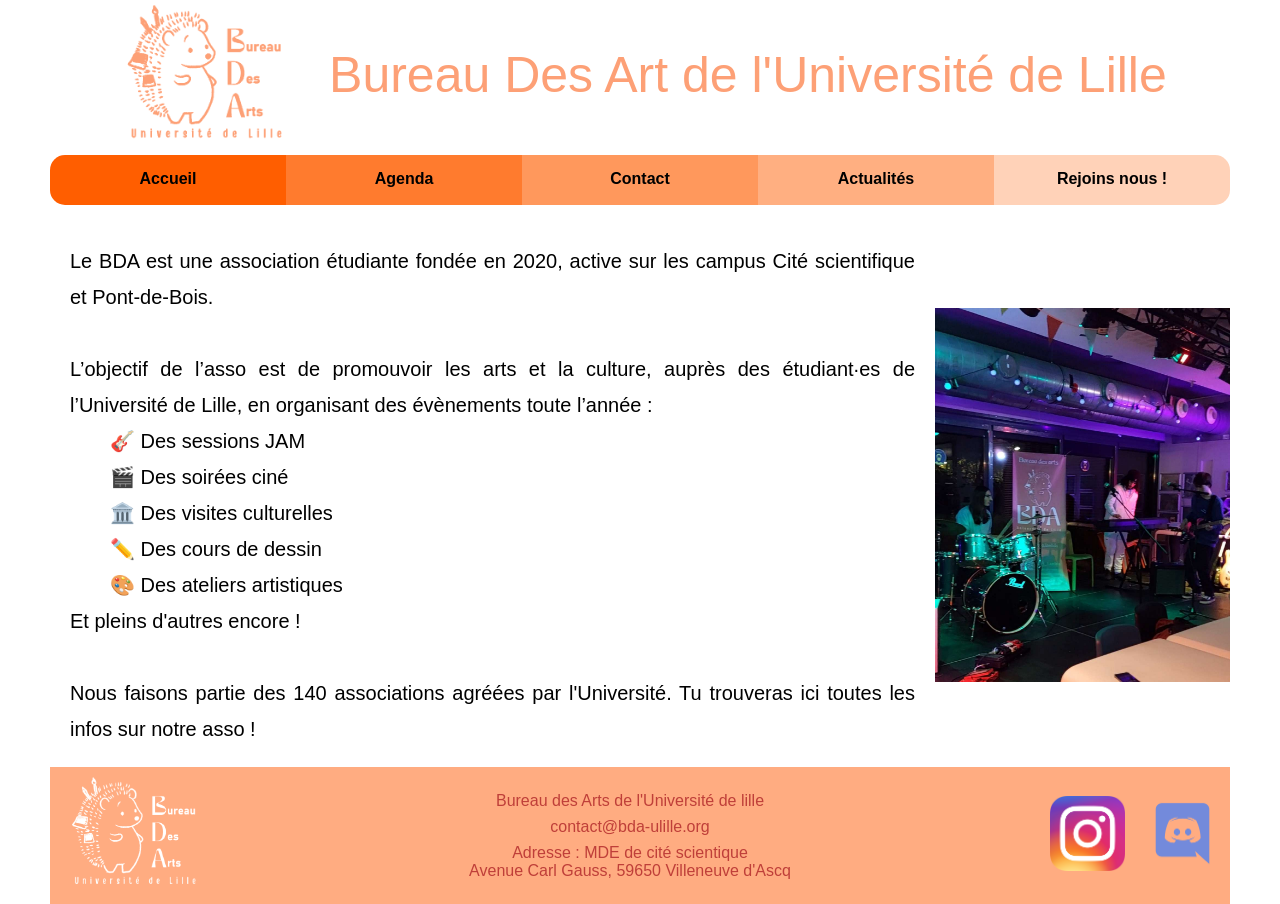
==== index.html @ a70e3c29 "Add files via upload" ====
<!DOCTYPE html>
<html lang="fr">
<head>
  <meta charset="UTF-8">
  <title>Rémi et Chloé</title>
  <link rel="stylesheet" href="styles/styleV2.css">
  <meta name="viewport" content="width=device-width, initial-scale=1.0">
  <meta name="keyword" content="Bureau Des Art de l'Université de Lille">
  <meta name="author" content="BDA">
  <meta name="description" content="Bureau Des Art de l'Université de Lille">
  <link rel="icon" type="image/png" href="icon/logo_noir_2.png" />
</head>
<body id="retour">
<div class="conteneur">



  <header>
    <img src="img/LOGO 2025 peche.png" alt="Logo BDA">
    <p id="texte1" style="color: #FDA076">Bureau Des Art de l'Université de Lille</p>
  </header>

  <div class="logo-menu">

    <nav class="menu_pc" style="">
      <ul >
        <li style="background-color: #FF5E00" >
          <a href="index.html">Accueil</a>
        </li>
        <li style="background-color: #FF7B2E">
          <a href="page/Agenda.html">Agenda</a>
        </li>
        <li style="background-color: #FF985C">
          <a href="page/Contact.html">Contact</a>
        </li>
        <li style="background-color: #FFAF81">
          <a href="page/Actualite.html">Actualités</a>
        </li>
        <li style="background-color: #FFD2B8">
          <a href="page/RGPD.html">Rejoins nous !</a>
        </li>
      </ul>

    </nav>
  </div>

  <div class="non_menu">

    <nav onclick="burger()" id="myTopnav" class="topnav">

      <ul >
        <li style="background-color: #BF3F39" >
          <a href="index.html">Accueil</a>
        </li>
        <li style="background-color: aqua">
          <a href="page/Agenda.html">Agenda</a>
        </li>
        <li>
          <a href="page/Contact.html">Contact</a>
        </li>
        <li>
          <a href="page/Actualite.html">Actualités</a>
        </li>
        <li>
          <a href="page/RGPD.html">contact</a>
        </li>
      </ul>
      <a href="javascript:void(0);" class="burger"><i class="icon"></i></a>

    </nav>
  </div>
  <br>
  <div class="bloc">
    <div class="test1">
      <p>
        Le BDA est une association étudiante fondée en 2020, active sur les campus Cité scientifique et Pont-de-Bois.
        <br> <br>
        L’objectif de l’asso est de promouvoir les arts et la culture, auprès des étudiant·es de l’Université de Lille, en organisant des évènements toute l’année :<br>
        &emsp;&emsp;🎸 Des sessions JAM<br>
        &emsp;&emsp;🎬 Des soirées ciné<br>
        &emsp;&emsp;🏛️ Des visites culturelles<br>
        &emsp;&emsp;✏️ Des cours de dessin<br>
        &emsp;&emsp;🎨 Des ateliers artistiques<br>
        Et pleins d'autres encore !<br><br>
        Nous faisons partie des 140 associations agréées par l'Université. Tu trouveras ici toutes les infos sur notre asso !<br>
      </p>
    </div>

    <div class="test2">


      <img src="img/jam.jpg"  />
    </div>
  </div>

<!--
  <div style="position: relative; width: 100%; padding-bottom: 56.25%;">
    <iframe
      src=https://calendar.google.com/calendar/embed?src=c_c06000e3bb17c63f4b490582157314d13c56d62b7e4ead69cdd132e96b4690e9%40group.calendar.google.com&ctz=Europe%2FParis"
      style="position: absolute; top: 0; left: 0; width: 100%; height: 100%; border: 0;"
      frameborder="0"
      scrolling="no">
    </iframe>
  </div>
-->

  <footer>
    <div class="footer_contenu">

      <!-- Logo principal -->
      <div class="footer_logo">
        <a href="img/maxime.jpeg" target="_blank"><img src="img/LOGO 2025 blancpng.png" alt="Logo BDA"></a>
      </div>

      <!-- Coordonnées -->
      <div class="footer_infos">
        <p>Bureau des Arts de l'Université de lille</p>
        <p>
          <a href="mailto:contact@bda-ulille.org" target="_blank">
            contact@bda-ulille.org
          </a>
        </p>
        <p>Adresse : MDE de cité scientique <br>
          Avenue Carl Gauss, 59650 Villeneuve d'Ascq</p>
      </div>

      <!-- Deux autres logos -->
      <div class="footer_logos">
        <a href="https://www.instagram.com/bda.lambda/" target="_blank"><img src="img/insta.png" alt="Logo 1"></a>
        <a href="https://discord.gg/KCdhye6MWU" target="_blank"><img src="img/discord.png" alt="Logo 1"></a>
      </div>

    </div>
  </footer>
</div>
<script>
  function burger() {
    var x = document.getElementById("myTopnav");
    if (x.className === "topnav") {
      x.className += "responsive";
    } else {
      x.className = "topnav";
    }
  }
</script>


</body>
</html>
---- styles/styleV2.css ----
@charset "utf-8";
@font-face {
  font-family: 'Brush Script MT';
  src: url("../fonts/BrushScriptStd.otf") format('opentype');
}
@font-face {
  font-family: 'CroissantOne-Regular';
  src: url("../fonts/CroissantOne-Regular.ttf") format('truetype');
}
@font-face{
  font-family: 'Quenton';
  src:url("../fonts/QuentonSerif_PERSONAL_USE_ONLY.otf") format('opentype');

}
@font-face{
  font-family: 'Qalogre';
  src:url("../fonts/Qalogre.otf") format('opentype');

}
*
{
  -webkit-box-sizing: border-box;
  -moz-box-sizing: border-box;
  box-sizing: border-box;
  margin:0px;  /* fixe la marge extérieur a 0*/
  font-family: Arial;

}


.burger{
  display: none; /* display none fait siparraitre un élement */
}

.conteneur {
  width: 100%;
  min-height: 100vh;
  display: flex;
  flex-direction: column;

}


/*header*/
header {
  height: 150px;
  display: flex;
  align-items: center;
  justify-content: center;
  gap: 30px;
}

header img {
  width: auto;
  height: 140px;
}

#texte1 {
  font-size: 50px;
  color: #000000;
  font-family: Arial;
  text-align: center;
}
#logo {
  text-align: left; /* text-align permet de positionner un bloc horizontalement*/
  width: 10%
}


/*body*/
body  {

  background: #FFFFFF;
  background-repeat: no-repeat;
  background-position: center;
  background-attachment: fixed;
  background-size:cover; /* couvre toute la page */
  height: 100%;
  padding-left:50px;  /* fixe la marge interieur a 0*/
  padding-right:50px;
}

/*nav PC*/
.non_menu{
  display: none;
}
.logo-menu {
  text-align: center;
  line-height: 0;
  margin-top: 5px;
}

.logo-menu img {
  width: 15%;
  display: block;
  margin: 0 auto;
}

.logo-menu nav {
  margin: 0;
}
nav {
  width: 100%;
  margin: 0;

  position: sticky;
  top: 0;
  left: 0;
  z-index: 10000;
  font-weight: bold;

}

nav ul {
  list-style-type: none;
  display: flex;          /* Remplace float: left */
  margin: 0;
  padding: 0px;
  border-radius: 15px;
  overflow: hidden;
}

nav ul li {
  flex: 1;                /* Remplace width: 16.6% — chaque élément prend la même place */
  text-align: center;
  position: relative;

}

nav a {
  display: block;
  text-decoration: none;
  color: #000000;
  border-bottom: 2px solid transparent;
  padding: 10px 0px;
}
nav li {
  justify-content: center;
  align-items: center;
  height: 50px;
  display: flex;

}

nav > ul li:hover .sous {
  display: block;
}


.sous li{
  float: none;
  width: 100%;
  text-align: left;
  border-right: none;
}
.sous a{
  border-bottom: none;
  padding: 10px;

}
.sous a:hover{
  border-bottom: none;

}

.bloc_texte{
  margin-left:10% ;
  width: 80%;
  background-color: rgba(0,0,0,0.85); /* 0.85= transparence*/
  font-size: 18px;
  color: #FFFFFF;
  border-radius: 20px;
  padding: 1%;
  font-family: 'robotolight';
  margin-top: 2%;
  margin-bottom: 2%;
  text-align: justify;
  text-justify: inter-word;
}
.tabulation{
  text-align: center;
  font-size: 18px;
  color: #FFFFFF;
  font-family: 'robotolight';

}
.class1{

}
.img_centrer{
  width: 20%; /* Ajuste la largeur pour que 5 images tiennent sur une ligne */
  height: auto;
  margin: 0; /* Supprime toute marge */
  padding: 0; /* Supprime tout padding */
  border: none; /* Supprime toute bordure éventuelle */
  margin-top: 25px;


}
.timeline{
  width: 75%; /* Ajuste la largeur pour que 5 images tiennent sur une ligne */
  height: auto;
   /* Supprime toute marge */
  padding: 0; /* Supprime tout padding */
   /* Supprime toute bordure éventuelle */
  margin-top: 25px;
  margin-left: 12.5% ;
}
.test{
  border: solid;
}
.FAQ{
  margin: auto;
  margin-top: 25px;
  text-align: center;
}
.Question{
  font-size: 30px; /* grandeur écriture*/
  color: #BF3F39; /* couleur police*/
  font-family: 'Brush Script MT';

}
.img_75{
  width: 50%; /* Ajuste la largeur pour que 5 images tiennent sur une ligne */
  height: auto;
  display: block;
  margin: auto; /* Supprime toute marge */
  margin-top: 25px;
}

.Reponse{
  display: none;
  color: #BF3F39; /* couleur police*/


}
.FAQ:hover .Reponse{
  display: block;

}
.bloc {
  display: flex;
  width: 100%;
}

.test1{
  width: 75%;
  font-size: 20px;
  line-height: 1.8;
  display: flex;

  align-items: center;
  text-align: justify;
}

.test1 {
  padding: 20px;
}

.test2 {
  width: 25%;
  display: flex;
  justify-content: center;
  align-items: center;
}

.test2 img {
  width: 100%;
  height: auto;
}

.form{
  width: 100%;
  height: 650px;
  margin: 0;
  border: 0;

}
.Liens{
  text-decoration:none; /* enlève le soulignement */
  color: #BF3F39;
  border-bottom: 2px solid transparent;
  font-weight: bold;
}



/*footer*/
footer {
  margin-top: auto;
  width: 100%;
  background-color: #FFAC81;
  color: #BF3F39;
}

.footer_contenu {

  margin: 10px;
  display: flex;
  align-items: center;
  justify-content: space-between;
}

/* Logo principal */
.footer_logo img {
  width: 150px;
  height: auto;

}

/* Informations */
.footer_infos {
  text-align: center;
}

.footer_infos p {
  margin: 8px 0;
}

.footer_infos a {
  color: #BF3F39;
  text-decoration: none;
}

/* Les deux autres logos */
.footer_logos {
  display: flex;
  align-items: center;
  gap: 20px;

}

.footer_logos img {
  width: 75px;
  height: auto;
}






@media only screen and (max-width: 768px) {
  .menu_pc{
    display: none;
  }
  .non_menu{
    display: block;
  }

  .burger{

    height: 5%;
    width: 5%;
    position: fixed;
    top: 2%;
    right: 2%;
    display: block;
  }
  .burger .icon{
    position: absolute;
    height:6px;
    width:50px;
    top:10%;
    right:2%;
    background-color:#BF3F39;
    display: block;
  }

  .burger .icon:before{
    position: absolute;
    height:6px;
    width:50px;
    content: "";
    top:-250%;
    right:2%;
    background-color:#BF3F39;
    display: block;
  }

  .burger .icon:after{
    position: absolute;
    height:6px;
    width:50px;
    content: "";
    top:250%;
    right:2%;
    background-color:#BF3F39;
    display: block;
  }
  .topnav ul{
    display: none;
  }
  .topnav .responsive{
    position: absolute;
    width: 100%;
  }
  .topnav .responsive ul{
    float: none;
    display: block;
    text-align: left;
  }
  .topnav .responsive ul li{
    float: none;
    display: block;
    text-align: justify;
    text-indent: 20px;
  }
  .topnav .responsive li ul li{
    text-indent: 100px;
  }
  nav{
    width: 25%;
    position: absolute;
    right: 0%;
    margin-right: 0%;
    border-top: 0px;
    margin-top: 5%;

  }
  nav ul li{
    float: none;
    width: 100%;
    border-right: none;
  }
  #texte1 {
    font-size: 30px; /* grandeur écriture*/
    color: #BF3F39; /* couleur police*/
    font-family: 'Brush Script MT';
    text-align: center;
  }

}
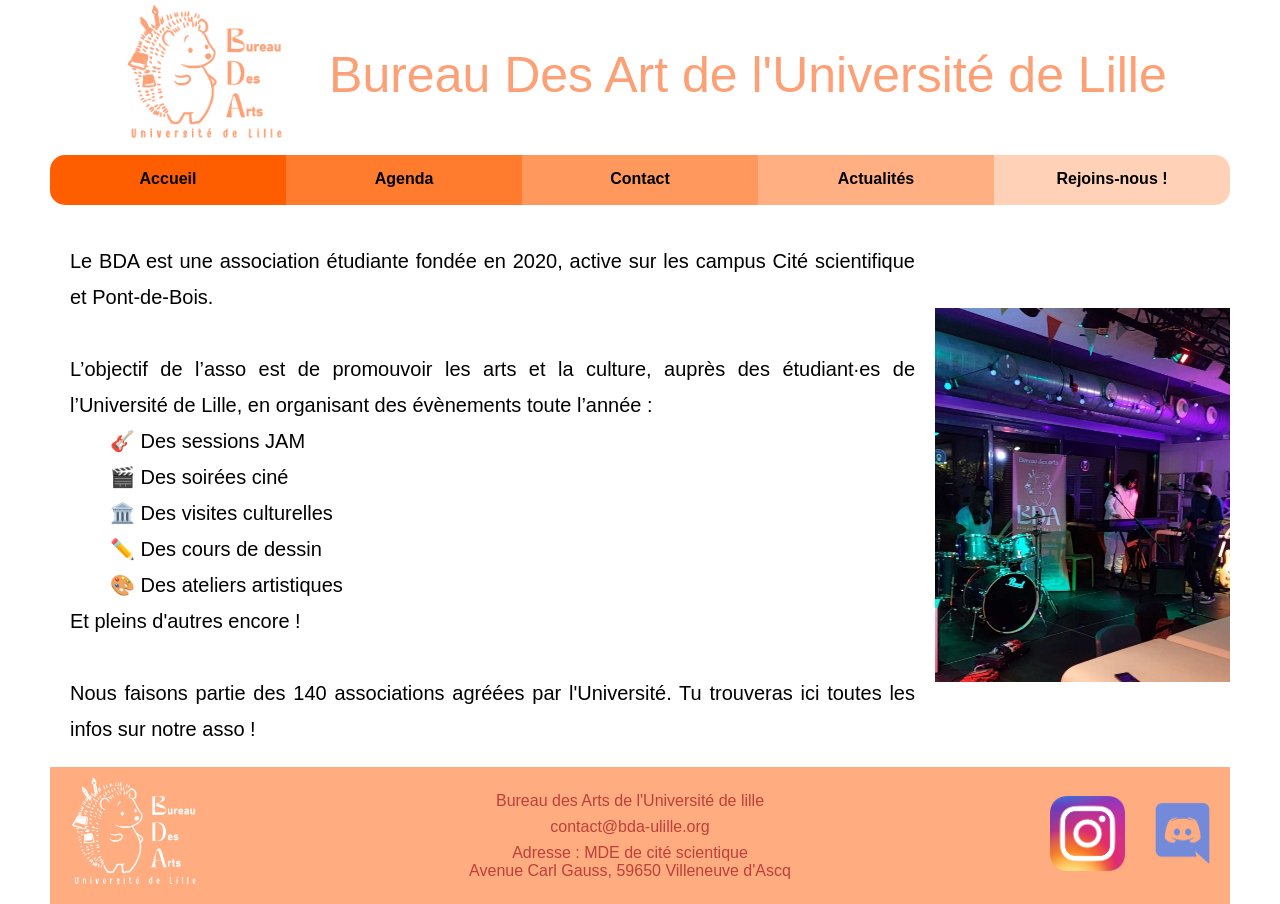
==== commit 74ea6402: "Add files via upload" ====
--- a/index.html
+++ b/index.html
@@ -37,7 +37,7 @@
           <a href="page/Actualite.html">Actualités</a>
         </li>
         <li style="background-color: #FFD2B8">
-          <a href="page/RGPD.html">Rejoins nous !</a>
+          <a href="page/RGPD.html">Rejoins-nous !</a>
         </li>
       </ul>
 
@@ -49,20 +49,20 @@
     <nav onclick="burger()" id="myTopnav" class="topnav">
 
       <ul >
-        <li style="background-color: #BF3F39" >
+        <li style="background-color: #FF5E00" >
           <a href="index.html">Accueil</a>
         </li>
-        <li style="background-color: aqua">
+        <li style="background-color: #FF7B2E">
           <a href="page/Agenda.html">Agenda</a>
         </li>
-        <li>
+        <li style="background-color: #FF985C">
           <a href="page/Contact.html">Contact</a>
         </li>
-        <li>
+        <li style="background-color: #FFAF81">
           <a href="page/Actualite.html">Actualités</a>
         </li>
-        <li>
-          <a href="page/RGPD.html">contact</a>
+        <li style="background-color: #FFD2B8">
+          <a href="page/RGPD.html">Rejoins-nous !</a>
         </li>
       </ul>
       <a href="javascript:void(0);" class="burger"><i class="icon"></i></a>
--- a/styles/styleV2.css
+++ b/styles/styleV2.css
@@ -1,22 +1,5 @@
 @charset "utf-8";
-@font-face {
-  font-family: 'Brush Script MT';
-  src: url("../fonts/BrushScriptStd.otf") format('opentype');
-}
-@font-face {
-  font-family: 'CroissantOne-Regular';
-  src: url("../fonts/CroissantOne-Regular.ttf") format('truetype');
-}
-@font-face{
-  font-family: 'Quenton';
-  src:url("../fonts/QuentonSerif_PERSONAL_USE_ONLY.otf") format('opentype');
-
-}
-@font-face{
-  font-family: 'Qalogre';
-  src:url("../fonts/Qalogre.otf") format('opentype');
-
-}
+
 *
 {
   -webkit-box-sizing: border-box;
@@ -255,6 +238,10 @@
 
 .test1 {
   padding: 20px;
+
+}
+.test1 span{
+  text-align: center;
 }
 
 .test2 {
@@ -341,112 +328,198 @@
 
 
 @media only screen and (max-width: 768px) {
-  .menu_pc{
-    display: none;
-  }
-  .non_menu{
+
+  /* ── MENU ── */
+  .menu_pc { display: none; }        /* Cache le menu PC */
+  .non_menu { display: block; }      /* Affiche le menu burger */
+
+  /* Bouton burger */
+  .burger {
+    height: 40px;
+    width: 40px;
+    position: fixed;
+    top: 15px;
+    right: 15px;
+    display: flex;
+    flex-direction: column;
+    justify-content: center;
+    align-items: center;
+    gap: 6px;
+    z-index: 99999;
+    cursor: pointer;
+  }
+
+  /* Les 3 barres du burger */
+  .burger .icon,
+  .burger .icon:before,
+  .burger .icon:after {
+    position: relative;
+    height: 4px;
+    width: 35px;
+    background-color: #FF5E00;
     display: block;
-  }
-
-  .burger{
-
-    height: 5%;
-    width: 5%;
+    border-radius: 2px;
+  }
+  .burger .icon:before,
+  .burger .icon:after {
+    content: "";
+    position: absolute;
+  }
+  .burger .icon:before { top: -10px; }
+  .burger .icon:after  { top:  10px; }
+
+  /* Menu déroulant fermé */
+  .topnav ul { display: none; }
+
+  /* Menu déroulant ouvert (classe responsive) */
+  .topnav.responsive {
     position: fixed;
-    top: 2%;
-    right: 2%;
-    display: block;
-  }
-  .burger .icon{
-    position: absolute;
-    height:6px;
-    width:50px;
-    top:10%;
-    right:2%;
-    background-color:#BF3F39;
-    display: block;
-  }
-
-  .burger .icon:before{
-    position: absolute;
-    height:6px;
-    width:50px;
-    content: "";
-    top:-250%;
-    right:2%;
-    background-color:#BF3F39;
-    display: block;
-  }
-
-  .burger .icon:after{
-    position: absolute;
-    height:6px;
-    width:50px;
-    content: "";
-    top:250%;
-    right:2%;
-    background-color:#BF3F39;
-    display: block;
-  }
-  .topnav ul{
-    display: none;
-  }
-  .topnav .responsive{
-    position: absolute;
-    width: 100%;
-  }
-  .topnav .responsive ul{
+    top: 0;
+    right: 0;
+    width: 70%;
+    height: 100vh;
+    background-color: white;
+    box-shadow: -4px 0 15px rgba(0,0,0,0.15);
+    z-index: 10000;
+    padding-top: 60px;
+  }
+
+  .topnav.responsive ul {
+    display: flex;
+    flex-direction: column;
+    width: 100%;
+    padding: 0;
+  }
+
+  .topnav.responsive ul li {
+    width: 100%;
+    height: 55px;
+    display: flex;
+    align-items: center;
+    border-bottom: 1px solid rgba(0,0,0,0.08);
+  }
+
+  /* Couleurs dégradées comme le menu PC */
+  .topnav.responsive ul li:nth-child(1) { background-color: #FF5E00; }
+  .topnav.responsive ul li:nth-child(2) { background-color: #FF7B2E; }
+  .topnav.responsive ul li:nth-child(3) { background-color: #FF985C; }
+  .topnav.responsive ul li:nth-child(4) { background-color: #FFAF81; }
+  .topnav.responsive ul li:nth-child(5) { background-color: #FFD2B8; }
+
+  .topnav.responsive ul li a {
+    width: 100%;
+    padding: 0 20px;
+    color: #000;
+    font-weight: bold;
+    font-size: 16px;
+  }
+
+  /* ── HEADER ── */
+  header {
+    height: auto;
+    padding: 15px 10px;
+    flex-direction: column;
+    gap: 10px;
+    padding-right: 60px; /* évite le chevauchement avec le burger */
+  }
+
+  header img { height: 80px; }
+
+  #texte1 {
+    font-size: 22px;
+    text-align: center;
+  }
+
+  /* ── BODY ── */
+  body {
+    padding-left: 15px;
+    padding-right: 15px;
+  }
+
+  /* ── BLOC CONTENU (image + texte côte à côte → empilés) ── */
+  .bloc {
+    flex-direction: column;
+  }
+
+  .test1 {
+    width: 100%;
+    font-size: 16px;
+    padding: 15px 5px;
+  }
+
+  .test2 {
+    width: 100%;
+    margin-bottom: 15px;
+  }
+
+  .test2 img {
+    max-height: 300px;
+    object-fit: contain;
+  }
+
+  /* ── FOOTER ── */
+  footer { padding: 10px; }
+
+  .footer_contenu {
+    flex-direction: column;
+    align-items: center;
+    gap: 15px;
+    text-align: center;
+  }
+
+  .footer_logo img { width: 100px; }
+
+  .footer_logos img { width: 50px; }
+
+  /* ── NAV (reset mobile) ── */
+  nav {
+    width: 100%;
+    position: relative;
+    margin: 0;
+  }
+
+  nav ul li {
     float: none;
-    display: block;
-    text-align: left;
-  }
-  .topnav .responsive ul li{
-    float: none;
-    display: block;
-    text-align: justify;
-    text-indent: 20px;
-  }
-  .topnav .responsive li ul li{
-    text-indent: 100px;
-  }
-  nav{
-    width: 25%;
-    position: absolute;
-    right: 0%;
-    margin-right: 0%;
-    border-top: 0px;
-    margin-top: 5%;
-
-  }
-  nav ul li{
-    float: none;
-    width: 100%;
-    border-right: none;
-  }
-  #texte1 {
-    font-size: 30px; /* grandeur écriture*/
-    color: #BF3F39; /* couleur police*/
-    font-family: 'Brush Script MT';
-    text-align: center;
-  }
-
-}
-
-
-
-
-
-
-
-
-
-
-
-
-
-
-
-
-
-
-
+    width: 100%;
+  }
+}
+
+/* ── TABLETTE (768px → 1024px) ── */
+@media only screen and (min-width: 769px) and (max-width: 1024px) {
+
+  body {
+    padding-left: 25px;
+    padding-right: 25px;
+  }
+
+  header img { height: 100px; }
+
+  #texte1 { font-size: 35px; }
+
+  /* Bloc contenu : image plus petite sur tablette */
+  .test1 { width: 65%; font-size: 17px; }
+  .test2 { width: 35%; }
+
+  /* Menu PC garde le même style mais plus compact */
+  nav ul li { height: 45px; }
+  nav a { font-size: 13px; }
+}
+
+
+
+
+
+
+
+
+
+
+
+
+
+
+
+
+
+
+
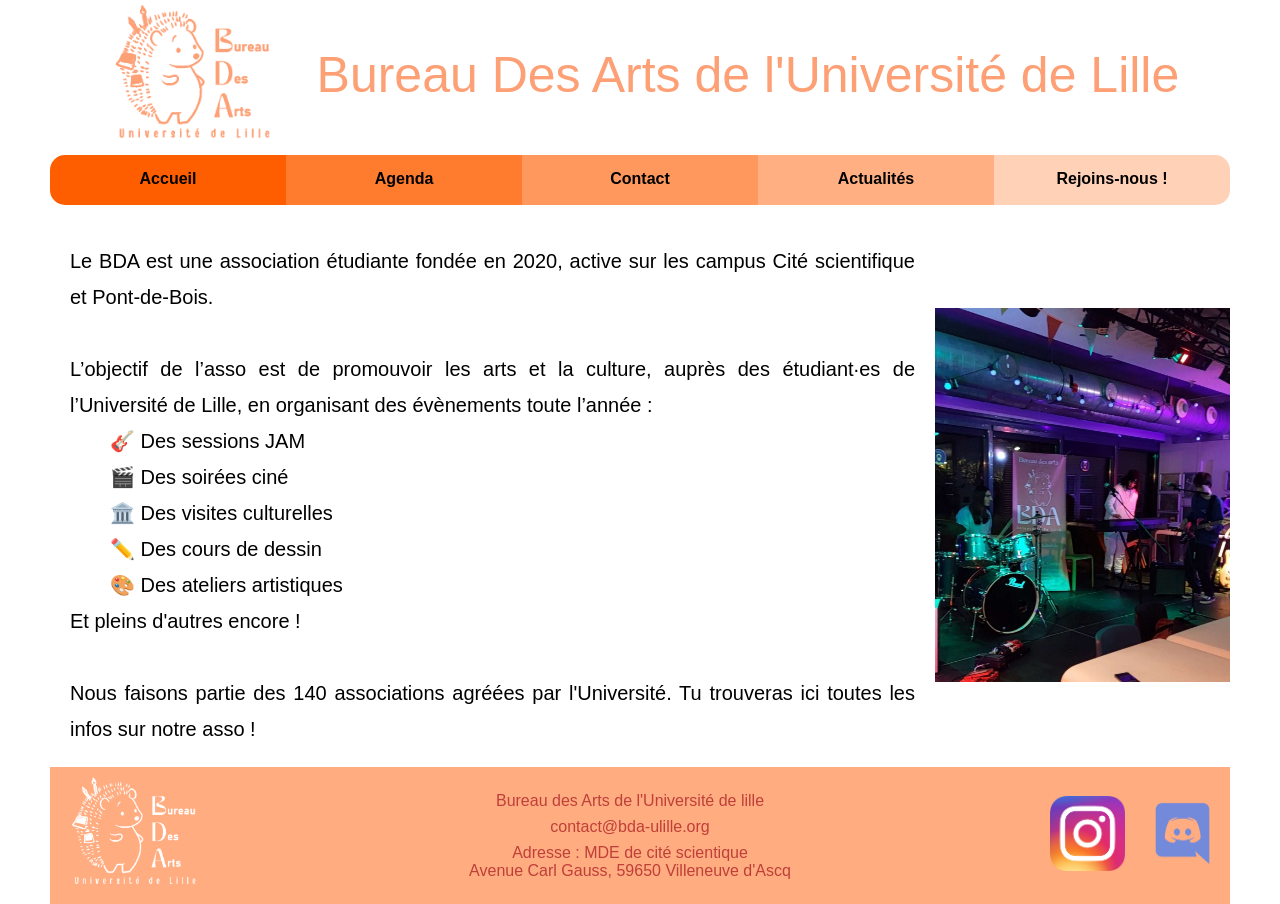
==== commit 39afac94: "Update index.html" ====
--- a/index.html
+++ b/index.html
@@ -2,7 +2,7 @@
 <html lang="fr">
 <head>
   <meta charset="UTF-8">
-  <title>Rémi et Chloé</title>
+  <title>Bureau des Arts de l'Université de Lille</title>
   <link rel="stylesheet" href="styles/styleV2.css">
   <meta name="viewport" content="width=device-width, initial-scale=1.0">
   <meta name="keyword" content="Bureau Des Art de l'Université de Lille">
@@ -17,7 +17,7 @@
 
   <header>
     <img src="img/LOGO 2025 peche.png" alt="Logo BDA">
-    <p id="texte1" style="color: #FDA076">Bureau Des Art de l'Université de Lille</p>
+    <p id="texte1" style="color: #FDA076">Bureau Des Arts de l'Université de Lille</p>
   </header>
 
   <div class="logo-menu">
@@ -109,7 +109,7 @@
 
       <!-- Logo principal -->
       <div class="footer_logo">
-        <a href="img/maxime.jpeg" target="_blank"><img src="img/LOGO 2025 blancpng.png" alt="Logo BDA"></a>
+        <img src="img/LOGO 2025 blancpng.png" alt="Logo BDA">
       </div>
 
       <!-- Coordonnées -->
@@ -146,4 +146,4 @@
 
 
 </body>
-</html>+</html>
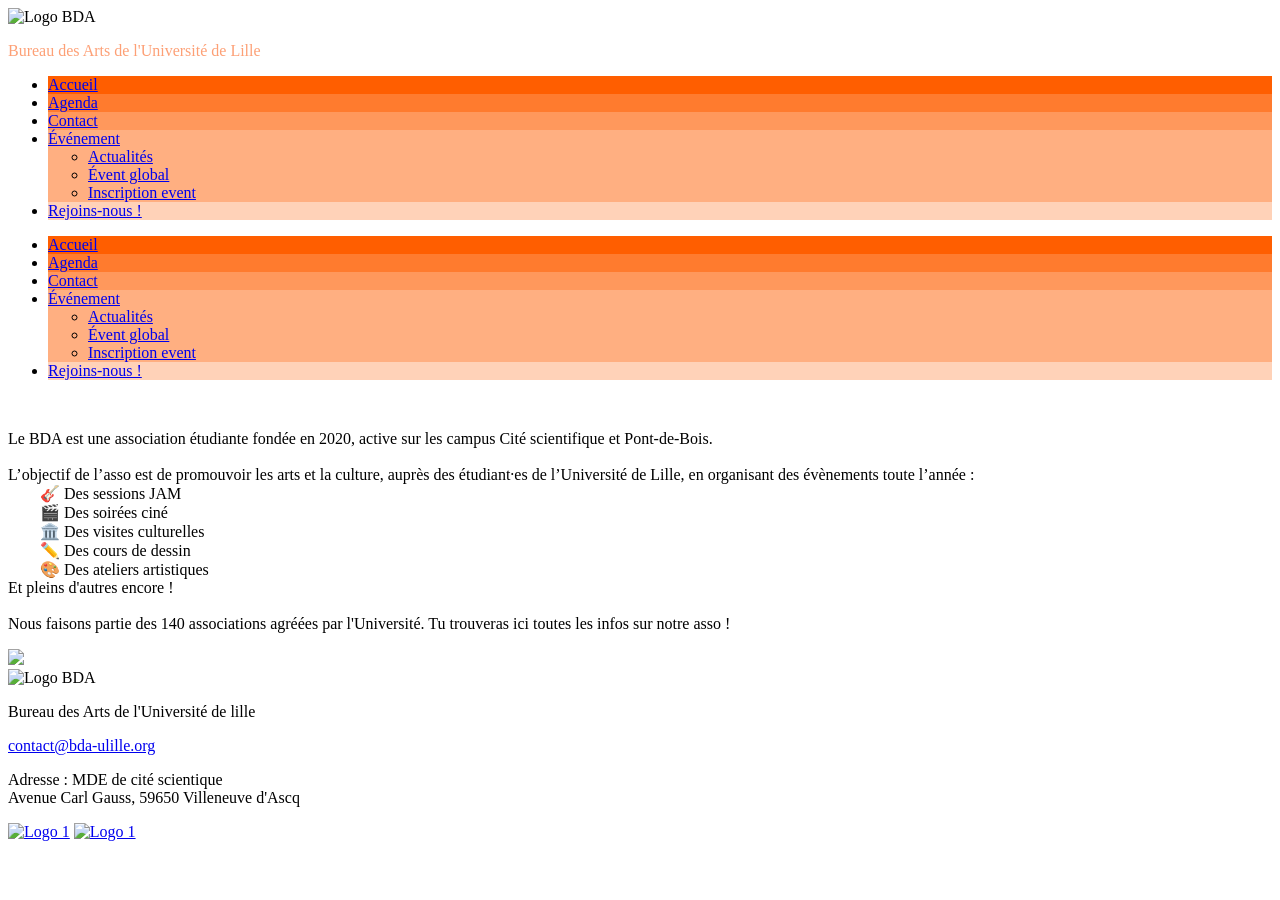
==== commit 7e765924: "Add files via upload" ====
--- a/index.html
+++ b/index.html
@@ -5,9 +5,9 @@
   <title>Bureau des Arts de l'Université de Lille</title>
   <link rel="stylesheet" href="styles/styleV2.css">
   <meta name="viewport" content="width=device-width, initial-scale=1.0">
-  <meta name="keyword" content="Bureau Des Art de l'Université de Lille">
+  <meta name="keyword" content="Bureau des Arts de l'Université de Lille">
   <meta name="author" content="BDA">
-  <meta name="description" content="Bureau Des Art de l'Université de Lille">
+  <meta name="description" content="Bureau des Arts de l'Université de Lille">
   <link rel="icon" type="image/png" href="icon/logo_noir_2.png" />
 </head>
 <body id="retour">
@@ -17,7 +17,7 @@
 
   <header>
     <img src="img/LOGO 2025 peche.png" alt="Logo BDA">
-    <p id="texte1" style="color: #FDA076">Bureau Des Arts de l'Université de Lille</p>
+    <p id="texte1" style="color: #FDA076">Bureau des Arts de l'Université de Lille</p>
   </header>
 
   <div class="logo-menu">
@@ -33,11 +33,15 @@
         <li style="background-color: #FF985C">
           <a href="page/Contact.html">Contact</a>
         </li>
-        <li style="background-color: #FFAF81">
-          <a href="page/Actualite.html">Actualités</a>
+        <li style="background-color: #FFAF81"><a href="#">Événement</a>
+            <ul class="sous">
+              <li style="background-color: #FFAF81"><a href="page/Actualite.html">Actualités</a></li>
+              <li style="background-color: #FFAF81"><a href="page/Event.html">Évent global</a></li>
+              <li style="background-color: #FFAF81"><a href="page/Inscritpion%20Event.html">Inscription event</a></li>
+            </ul>
         </li>
         <li style="background-color: #FFD2B8">
-          <a href="page/RGPD.html">Rejoins-nous !</a>
+          <a href="page/rejoins_nous.html">Rejoins-nous !</a>
         </li>
       </ul>
 
@@ -46,28 +50,42 @@
 
   <div class="non_menu">
 
-    <nav onclick="burger()" id="myTopnav" class="topnav">
+    <nav id="myTopnav" class="topnav">
 
-      <ul >
-        <li style="background-color: #FF5E00" >
+      <a href="javascript:void(0);" class="burger" onclick="burger()">
+        <i class="icon"></i>
+      </a>
+
+      <ul>
+        <li style="background-color: #FF5E00">
           <a href="index.html">Accueil</a>
         </li>
+
         <li style="background-color: #FF7B2E">
           <a href="page/Agenda.html">Agenda</a>
         </li>
+
         <li style="background-color: #FF985C">
           <a href="page/Contact.html">Contact</a>
         </li>
-        <li style="background-color: #FFAF81">
-          <a href="page/Actualite.html">Actualités</a>
+
+        <li class="evenement" style="background-color: #FFAF81">
+          <a href="#">Événement</a>
+
+          <ul class="sous">
+            <li style="background-color: #FFAF81"><a href="page/Actualite.html">Actualités</a></li>
+            <li style="background-color: #FFAF81"><a href="page/Event.html">Évent global</a></li>
+            <li style="background-color: #FFAF81"><a href="page/Inscritpion%20Event.html">Inscription event</a></li>
+          </ul>
         </li>
+
         <li style="background-color: #FFD2B8">
-          <a href="page/RGPD.html">Rejoins-nous !</a>
+          <a href="page/rejoins_nous.html">Rejoins-nous !</a>
         </li>
       </ul>
-      <a href="javascript:void(0);" class="burger"><i class="icon"></i></a>
 
     </nav>
+
   </div>
   <br>
   <div class="bloc">
@@ -145,5 +163,6 @@
 </script>
 
 
+
 </body>
-</html>
+</html>
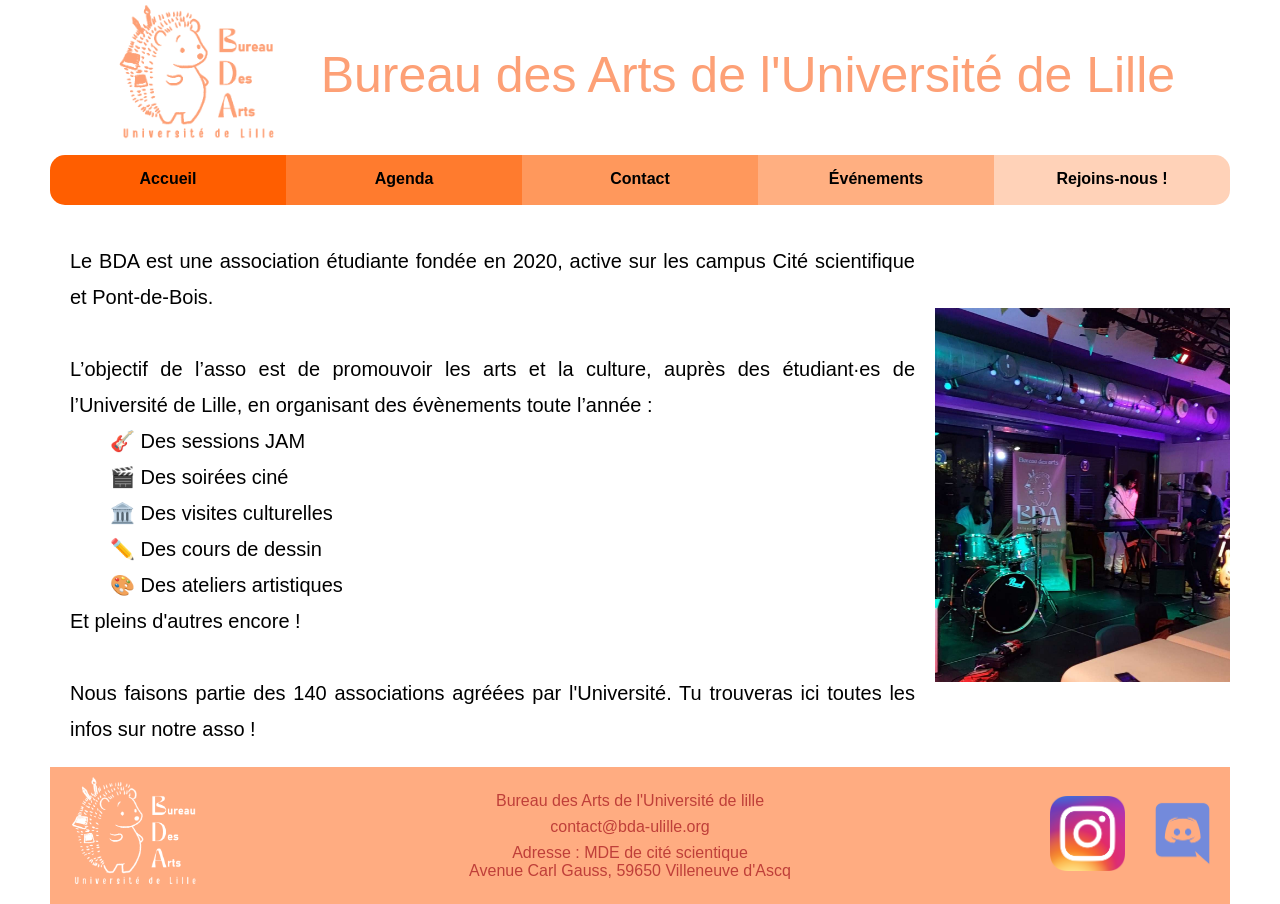
==== commit b74e4564: "Update index.html" ====
--- a/index.html
+++ b/index.html
@@ -33,11 +33,11 @@
         <li style="background-color: #FF985C">
           <a href="page/Contact.html">Contact</a>
         </li>
-        <li style="background-color: #FFAF81"><a href="#">Événement</a>
+        <li style="background-color: #FFAF81"><a href="#">Événements</a>
             <ul class="sous">
               <li style="background-color: #FFAF81"><a href="page/Actualite.html">Actualités</a></li>
-              <li style="background-color: #FFAF81"><a href="page/Event.html">Évent global</a></li>
-              <li style="background-color: #FFAF81"><a href="page/Inscritpion%20Event.html">Inscription event</a></li>
+              <li style="background-color: #FFAF81"><a href="page/Event.html">Événements passés</a></li>
+              <li style="background-color: #FFAF81"><a href="page/Inscritpion%20Event.html">Inscriptions</a></li>
             </ul>
         </li>
         <li style="background-color: #FFD2B8">
@@ -165,4 +165,4 @@
 
 
 </body>
-</html>+</html>
--- a/styles/styleV2.css
+++ b/styles/styleV2.css
@@ -0,0 +1,766 @@
+@charset "utf-8";
+
+*
+{
+  -webkit-box-sizing: border-box;
+  -moz-box-sizing: border-box;
+  box-sizing: border-box;
+  margin:0px;  /* fixe la marge extérieur a 0*/
+  font-family: Arial;
+
+}
+
+
+.burger{
+  display: none; /* display none fait siparraitre un élement */
+}
+
+.conteneur {
+  width: 100%;
+  min-height: 100vh;
+  display: flex;
+  flex-direction: column;
+
+}
+
+
+/*header*/
+header {
+  height: 150px;
+  display: flex;
+  align-items: center;
+  justify-content: center;
+  gap: 30px;
+}
+
+header img {
+  width: auto;
+  height: 140px;
+}
+
+#texte1 {
+  font-size: 50px;
+  color: #000000;
+  font-family: Arial;
+  text-align: center;
+}
+#logo {
+  text-align: left; /* text-align permet de positionner un bloc horizontalement*/
+  width: 10%
+}
+
+
+/*body*/
+body  {
+
+  background: #FFFFFF;
+  background-repeat: no-repeat;
+  background-position: center;
+  background-attachment: fixed;
+  background-size:cover; /* couvre toute la page */
+  height: 100%;
+  padding-left:50px;  /* fixe la marge interieur a 0*/
+  padding-right:50px;
+}
+
+/*nav PC*/
+.non_menu{
+  display: none;
+}
+.logo-menu {
+  text-align: center;
+  line-height: 0;
+  margin-top: 5px;
+}
+
+.logo-menu img {
+  width: 15%;
+  display: block;
+  margin: 0 auto;
+}
+
+.logo-menu nav {
+  margin: 0;
+}
+
+
+nav {
+  width: 100%;
+  margin: 0;
+  position: sticky;
+  top: 0;
+  left: 0;
+  z-index: 10000;
+  font-weight: bold;
+
+}
+
+nav ul {
+  list-style-type: none;
+  display: flex;          /* Remplace float: left */
+  margin: 0;
+  padding: 0px;
+  overflow: visible;
+}
+
+nav > ul > li:first-child {
+  border-radius: 15px 0 0 15px;
+}
+
+nav > ul > li:last-child {
+  border-radius: 0 15px 15px 0;
+}
+
+nav ul li {
+  flex: 1;                /* Remplace width: 16.6% — chaque élément prend la même place */
+  text-align: center;
+  position: relative;
+
+}
+
+
+
+nav a {
+  display: block;
+  text-decoration: none;
+  color: #000000;
+  border-bottom: 2px solid transparent;
+  padding: 10px 0px;
+  width: 100%;      /* prend toute la largeur du li */
+  height: 100%;     /* prend toute la hauteur du li */
+  display: flex;
+  align-items: center;
+  justify-content: center;
+}
+
+
+nav li {
+
+  height: 50px;
+
+}
+nav  a:hover {
+  color: #FFFFFF;
+}
+.sous{
+  display: none;
+  background-color: grey;
+  z-index: 10000;
+  width: 100%;
+  position: absolute;
+
+}
+
+
+nav > ul li:hover .sous {
+  display: block;
+}
+
+
+.sous li{
+  float: none;
+  width: 100%;
+  text-align: left;
+  border-right: none;
+}
+.sous a{
+  border-bottom: none;
+  padding: 10px;
+
+}
+.sous a:hover{
+  border-bottom: none;
+
+}
+
+
+
+.tabulation{
+  text-align: center;
+  font-size: 18px;
+  color: #FFFFFF;
+  font-family: 'robotolight';
+
+}
+.class1{
+
+}
+.img_centrer{
+  width: 20%; /* Ajuste la largeur pour que 5 images tiennent sur une ligne */
+  height: auto;
+  margin: 0; /* Supprime toute marge */
+  padding: 0; /* Supprime tout padding */
+  border: none; /* Supprime toute bordure éventuelle */
+  margin-top: 25px;
+
+
+}
+.timeline{
+  width: 75%; /* Ajuste la largeur pour que 5 images tiennent sur une ligne */
+  height: auto;
+   /* Supprime toute marge */
+  padding: 0; /* Supprime tout padding */
+   /* Supprime toute bordure éventuelle */
+  margin-top: 25px;
+  margin-left: 12.5% ;
+}
+.test{
+  border: solid;
+}
+.FAQ{
+  margin: auto;
+  margin-top: 25px;
+  text-align: center;
+}
+.Question{
+  font-size: 30px; /* grandeur écriture*/
+  color: #BF3F39; /* couleur police*/
+  font-family: 'Brush Script MT';
+
+}
+.img_75{
+  width: 50%; /* Ajuste la largeur pour que 5 images tiennent sur une ligne */
+  height: auto;
+  display: block;
+  margin: auto; /* Supprime toute marge */
+  margin-top: 25px;
+}
+
+.Reponse{
+  display: none;
+  color: #BF3F39; /* couleur police*/
+
+
+}
+.FAQ:hover .Reponse{
+  display: block;
+
+}
+.bloc {
+  display: flex;
+  width: 100%;
+}
+
+.test1{
+  width: 75%;
+  font-size: 20px;
+  line-height: 1.8;
+  display: flex;
+
+  align-items: center;
+  text-align: justify;
+}
+
+.test1 {
+  padding: 20px;
+
+}
+.test1 span{
+  text-align: center;
+}
+
+.test2 {
+  width: 25%;
+  display: flex;
+  justify-content: center;
+  align-items: center;
+}
+
+.test2 img {
+  width: 100%;
+  height: auto;
+}
+
+.form{
+  width: 100%;
+  height: 650px;
+  margin: 0;
+  border: 0;
+
+}
+.Liens{
+  text-decoration:none; /* enlève le soulignement */
+  color: #BF3F39;
+  border-bottom: 2px solid transparent;
+  font-weight: bold;
+}
+
+
+
+/*footer*/
+footer {
+  margin-top: auto;
+  width: 100%;
+  background-color: #FFAC81;
+  color: #BF3F39;
+}
+
+.footer_contenu {
+
+  margin: 10px;
+  display: flex;
+  align-items: center;
+  justify-content: space-between;
+}
+
+/* Logo principal */
+.footer_logo img {
+  width: 150px;
+  height: auto;
+
+}
+
+/* Informations */
+.footer_infos {
+  text-align: center;
+}
+
+.footer_infos p {
+  margin: 8px 0;
+}
+
+.footer_infos a {
+  color: #BF3F39;
+  text-decoration: none;
+}
+
+/* Les deux autres logos */
+.footer_logos {
+  display: flex;
+  align-items: center;
+  gap: 20px;
+
+}
+
+.footer_logos img {
+  width: 75px;
+  height: auto;
+}
+
+
+
+
+
+
+/* =====================================================
+   SMARTPHONE UNIQUEMENT
+   Le menu PC n'est PAS modifié
+   ===================================================== */
+
+@media screen and (max-width: 768px) {
+
+  /* Cache le menu PC */
+  .menu_pc {
+    display: none !important;
+  }
+
+  /* Affiche le menu téléphone */
+  .non_menu {
+    display: block !important;
+  }
+
+  /* NAV MOBILE */
+  .topnav {
+    position: relative !important;
+    width: 100% !important;
+    height: 0;
+    z-index: 9999;
+  }
+
+
+  /* =====================================================
+     BOUTON BURGER
+     ===================================================== */
+
+  .burger {
+    display: flex !important;
+
+    position: fixed !important;
+
+    top: 15px;
+    right: 15px;
+
+    width: 45px;
+    height: 45px;
+
+    background: white;
+
+    border-radius: 8px;
+
+    align-items: center;
+    justify-content: center;
+
+    z-index: 99999;
+
+    cursor: pointer;
+
+    text-decoration: none;
+  }
+
+
+  .burger .icon,
+  .burger .icon::before,
+  .burger .icon::after {
+
+    content: "";
+
+    display: block;
+
+    width: 30px;
+    height: 4px;
+
+    background: #FF5E00;
+
+    border-radius: 5px;
+
+    position: absolute;
+  }
+
+  .burger .icon::before {
+    top: -10px;
+  }
+
+  .burger .icon::after {
+    top: 10px;
+  }
+
+
+  /* =====================================================
+     MENU FERMÉ
+     ===================================================== */
+
+  .topnav > ul {
+    display: none !important;
+  }
+
+
+  /* =====================================================
+     MENU OUVERT
+     ===================================================== */
+
+  .topnav.responsive {
+    height: auto !important;
+  }
+
+  .topnav.responsive > ul {
+
+    display: flex !important;
+
+    position: fixed;
+
+    top: 75px;
+    left: 10px;
+
+    width: calc(100% - 20px);
+
+    margin: 0 !important;
+    padding: 0 !important;
+
+    flex-direction: row;
+
+    list-style: none;
+
+    border-radius: 12px;
+
+    overflow: visible;
+
+    box-shadow: 0 5px 20px rgba(0,0,0,0.25);
+
+    background: white;
+
+    z-index: 99998;
+  }
+
+
+  /* =====================================================
+     LES 5 BOUTONS
+     ===================================================== */
+
+  .topnav.responsive > ul > li {
+
+    position: relative;
+
+    flex: 1;
+
+    height: 55px;
+
+    width: auto !important;
+
+    display: flex;
+
+    align-items: center;
+
+    justify-content: center;
+
+    margin: 0;
+
+    padding: 0;
+  }
+
+
+  /* Premier bouton */
+  .topnav.responsive > ul > li:first-child {
+    border-radius: 12px 0 0 12px;
+  }
+
+  /* Dernier bouton */
+  .topnav.responsive > ul > li:last-child {
+    border-radius: 0 12px 12px 0;
+  }
+
+
+  /* =====================================================
+     TEXTE DES BOUTONS
+     ===================================================== */
+
+  .topnav.responsive > ul > li > a {
+
+    display: flex;
+
+    align-items: center;
+    justify-content: center;
+
+    width: 100%;
+    height: 55px;
+
+    padding: 5px;
+
+    color: black;
+
+    text-decoration: none;
+
+    font-size: 12px;
+
+    font-weight: bold;
+
+    text-align: center;
+  }
+
+
+  .topnav.responsive > ul > li > a:hover {
+    color: white;
+  }
+
+
+  /* =====================================================
+     SOUS-MENU ÉVÉNEMENT
+     ===================================================== */
+
+  .topnav.responsive .sous {
+
+    display: none;
+
+    position: absolute;
+
+    top: 55px;
+    left: 0;
+
+    width: 100%;
+
+    margin: 0;
+    padding: 0;
+
+    flex-direction: column;
+
+    background: #FFAF81;
+
+    list-style: none;
+
+    border-radius: 0 0 10px 10px;
+
+    overflow: hidden;
+
+    z-index: 100000;
+  }
+
+
+  /* Affiche le sous-menu quand on passe dessus */
+  .topnav.responsive > ul > li:hover > .sous {
+    display: flex;
+  }
+
+
+  .topnav.responsive .sous li {
+
+    width: 100%;
+
+    height: auto;
+
+    min-height: 45px;
+
+    display: block;
+
+    background: #FFAF81 !important;
+  }
+
+
+  .topnav.responsive .sous a {
+
+    display: flex;
+
+    align-items: center;
+
+    justify-content: center;
+
+    width: 100%;
+
+    min-height: 45px;
+
+    padding: 8px;
+
+    color: black;
+
+    font-size: 12px;
+
+    text-decoration: none;
+  }
+
+
+  .topnav.responsive .sous a:hover {
+    color: white;
+    background: rgba(255,255,255,0.15);
+  }
+
+
+  /* =====================================================
+     HEADER
+     ===================================================== */
+
+  header {
+
+    height: auto;
+
+    padding: 15px 65px 15px 10px;
+
+    flex-direction: column;
+
+    gap: 10px;
+  }
+
+  header img {
+    height: 80px;
+    width: auto;
+  }
+
+  #texte1 {
+    font-size: 22px;
+    text-align: center;
+  }
+
+
+  /* =====================================================
+     CONTENU
+     ===================================================== */
+
+  body {
+    padding-left: 15px;
+    padding-right: 15px;
+  }
+
+  .bloc {
+    flex-direction: column;
+  }
+
+  .test1 {
+    width: 100%;
+    font-size: 16px;
+    padding: 15px 5px;
+  }
+
+  .test2 {
+    width: 100%;
+    margin-bottom: 15px;
+  }
+
+  .test2 img {
+    max-height: 300px;
+    object-fit: contain;
+  }
+
+
+  /* =====================================================
+     FOOTER
+     ===================================================== */
+
+  footer {
+    padding: 10px;
+  }
+
+  .footer_contenu {
+    flex-direction: column;
+    align-items: center;
+    gap: 15px;
+    text-align: center;
+  }
+
+  .footer_logo img {
+    width: 100px;
+  }
+
+  .footer_logos img {
+    width: 50px;
+  }
+
+
+  .formulaires-google {
+    width: 100%;
+    display: flex;
+    flex-direction: column;
+    align-items: center;
+  }
+
+  .formulaires-google iframe {
+    width: 100% !important;
+    height: 1450px;
+    display: block;
+    margin: 0;
+    padding: 0;
+  }
+
+  .formulaires-google iframe + iframe {
+    margin-top: 20px;
+  }
+
+}
+
+
+
+/* ── TABLETTE (768px → 1024px) ── */
+@media only screen and (min-width: 769px) and (max-width: 1024px) {
+
+  body {
+    padding-left: 25px;
+    padding-right: 25px;
+  }
+
+  header img { height: 100px; }
+
+  #texte1 { font-size: 35px; }
+
+  /* Bloc contenu : image plus petite sur tablette */
+  .test1 { width: 65%; font-size: 17px; }
+  .test2 { width: 35%; }
+
+  /* Menu PC garde le même style mais plus compact */
+  nav ul li { height: 45px; }
+  nav a { font-size: 13px; }
+}
+
+
+
+
+
+
+
+
+
+
+
+
+
+
+
+
+
+
+
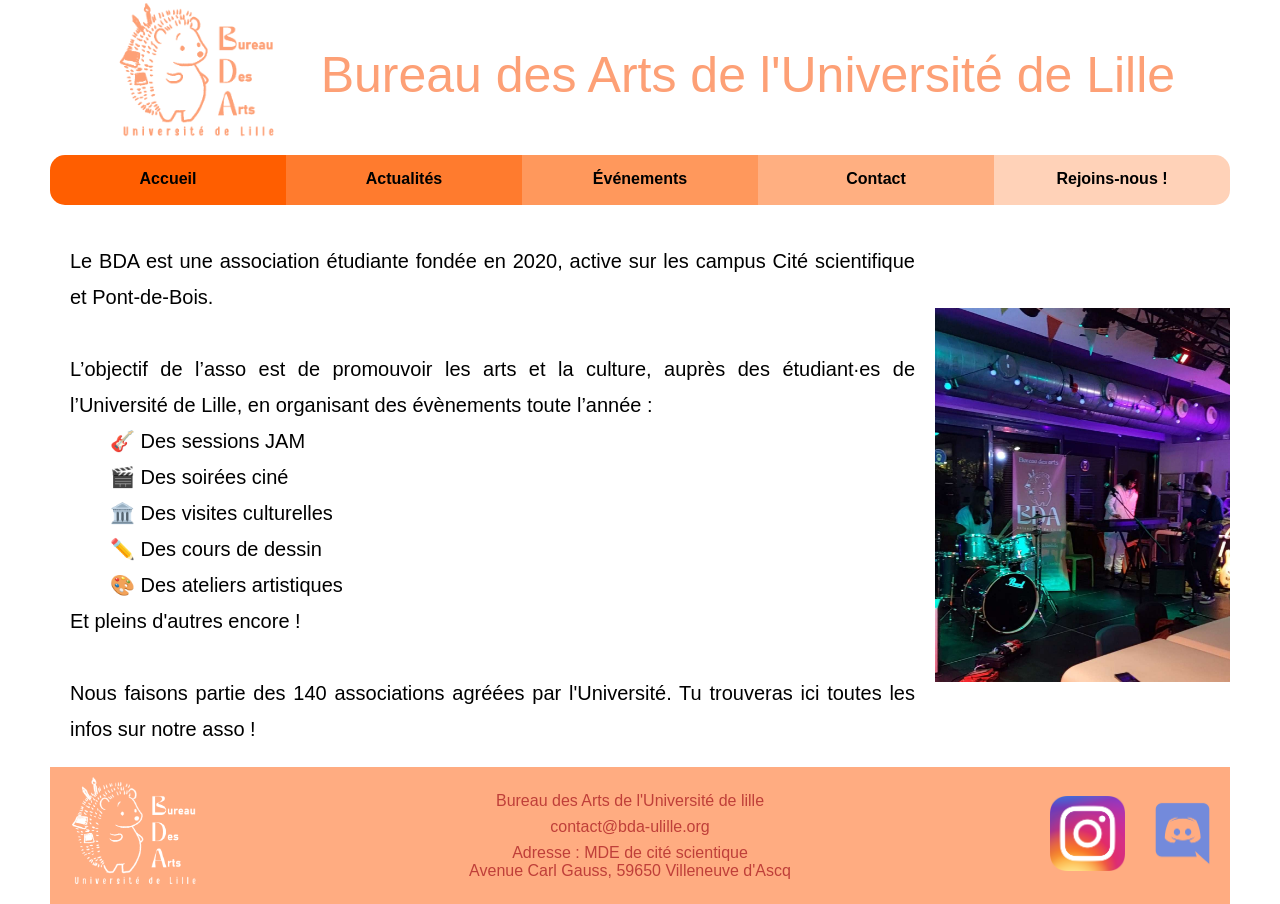
==== commit a913efcc: "Add files via upload" ====
--- a/index.html
+++ b/index.html
@@ -16,7 +16,7 @@
 
 
   <header>
-    <img src="img/LOGO 2025 peche.png" alt="Logo BDA">
+    <a href="index.html"><img src="img/LOGO 2025 peche.png" alt="Logo BDA"></a>
     <p id="texte1" style="color: #FDA076">Bureau des Arts de l'Université de Lille</p>
   </header>
 
@@ -28,17 +28,24 @@
           <a href="index.html">Accueil</a>
         </li>
         <li style="background-color: #FF7B2E">
-          <a href="page/Agenda.html">Agenda</a>
+          <a href="#">Actualités</a>
+          <ul class="sous">
+            <li style="background-color: #FF7B2E"><a href="page/Agenda.html">Calendrier</a></li>
+            <li style="background-color: #FF7B2E"><a href="page/Actualite.html">Événements à venir</a></li>
+
+          </ul>
         </li>
-        <li style="background-color: #FF985C">
+        <li style="background-color: #FF985C"><a href="#">Événements</a>
+          <ul class="sous">
+
+            <li style="background-color: #FF985C"><a href="page/Event.html">Événements passés</a></li>
+            <li style="background-color: #FF985C"><a href="page/InscritpionCoursMusique.html">Inscription Cours Musique</a></li>
+            <li style="background-color: #FF985C"><a href="page/InscritpionGpBDA.html">Inscription Groupe Musique</a></li>
+            <li style="background-color: #FF985C"><a href="page/InscritpionTheatre.html">Inscription Théâtre</a></li>
+          </ul>
+        </li>
+        <li style="background-color: #FFAF81">
           <a href="page/Contact.html">Contact</a>
-        </li>
-        <li style="background-color: #FFAF81"><a href="#">Événements</a>
-            <ul class="sous">
-              <li style="background-color: #FFAF81"><a href="page/Actualite.html">Actualités</a></li>
-              <li style="background-color: #FFAF81"><a href="page/Event.html">Événements passés</a></li>
-              <li style="background-color: #FFAF81"><a href="page/Inscritpion%20Event.html">Inscriptions</a></li>
-            </ul>
         </li>
         <li style="background-color: #FFD2B8">
           <a href="page/rejoins_nous.html">Rejoins-nous !</a>
@@ -56,29 +63,30 @@
         <i class="icon"></i>
       </a>
 
-      <ul>
-        <li style="background-color: #FF5E00">
+      <ul >
+        <li style="background-color: #FF5E00" >
           <a href="index.html">Accueil</a>
         </li>
+        <li style="background-color: #FF7B2E">
+          <a href="#">Actualités</a>
+          <ul class="sous">
+            <li style="background-color: #FF7B2E"><a href="page/Agenda.html">Calendrier</a></li>
+            <li style="background-color: #FF7B2E"><a href="page/Actualite.html">Événements à venir</a></li>
 
-        <li style="background-color: #FF7B2E">
-          <a href="page/Agenda.html">Agenda</a>
+          </ul>
         </li>
+        <li style="background-color: #FF985C"><a href="#">Événements</a>
+          <ul class="sous">
 
-        <li style="background-color: #FF985C">
+            <li style="background-color: #FF985C"><a href="page/Event.html">Événements passés</a></li>
+            <li style="background-color: #FF985C"><a href="page/InscritpionCoursMusique.html">Inscription Cours Musique</a></li>
+            <li style="background-color: #FF985C"><a href="page/InscritpionGpBDA.html">Inscription Groupe Musique</a></li>
+            <li style="background-color: #FF985C"><a href="page/InscritpionTheatre.html">Inscription Théâtre</a></li>
+          </ul>
+        </li>
+        <li style="background-color: #FFAF81">
           <a href="page/Contact.html">Contact</a>
         </li>
-
-        <li class="evenement" style="background-color: #FFAF81">
-          <a href="#">Événement</a>
-
-          <ul class="sous">
-            <li style="background-color: #FFAF81"><a href="page/Actualite.html">Actualités</a></li>
-            <li style="background-color: #FFAF81"><a href="page/Event.html">Évent global</a></li>
-            <li style="background-color: #FFAF81"><a href="page/Inscritpion%20Event.html">Inscription event</a></li>
-          </ul>
-        </li>
-
         <li style="background-color: #FFD2B8">
           <a href="page/rejoins_nous.html">Rejoins-nous !</a>
         </li>
@@ -165,4 +173,4 @@
 
 
 </body>
-</html>
+</html>
--- a/styles/styleV2.css
+++ b/styles/styleV2.css
@@ -366,7 +366,12 @@
     height: 0;
     z-index: 9999;
   }
-
+  *{
+    font-size: 10px;
+  }
+  .sous > li{
+    border-top: 1px solid white;
+  }
 
   /* =====================================================
      BOUTON BURGER
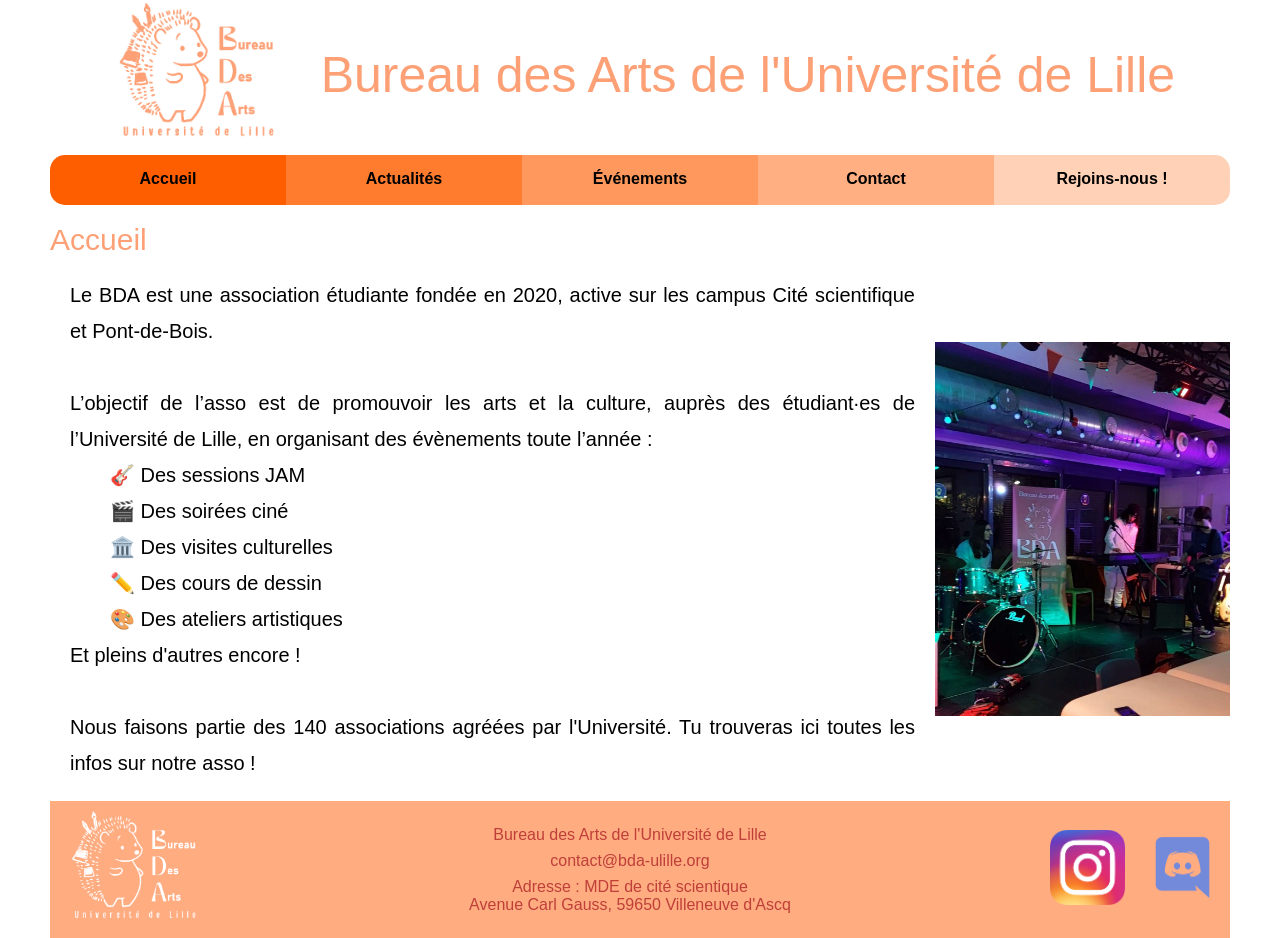
==== commit 16eab4ec: "Add files via upload" ====
--- a/index.html
+++ b/index.html
@@ -96,6 +96,7 @@
 
   </div>
   <br>
+  <p id="titre_page" style="color: #FDA076" >Accueil</p>
   <div class="bloc">
     <div class="test1">
       <p>
@@ -140,7 +141,7 @@
 
       <!-- Coordonnées -->
       <div class="footer_infos">
-        <p>Bureau des Arts de l'Université de lille</p>
+        <p>Bureau des Arts de l'Université de Lille</p>
         <p>
           <a href="mailto:contact@bda-ulille.org" target="_blank">
             contact@bda-ulille.org
--- a/styles/styleV2.css
+++ b/styles/styleV2.css
@@ -43,6 +43,12 @@
   color: #000000;
   font-family: Arial;
   text-align: center;
+}
+#titre_page {
+  font-size: 30px;
+  color: #FDA076;
+  font-family: Arial;
+  text-align: left;
 }
 #logo {
   text-align: left; /* text-align permet de positionner un bloc horizontalement*/
